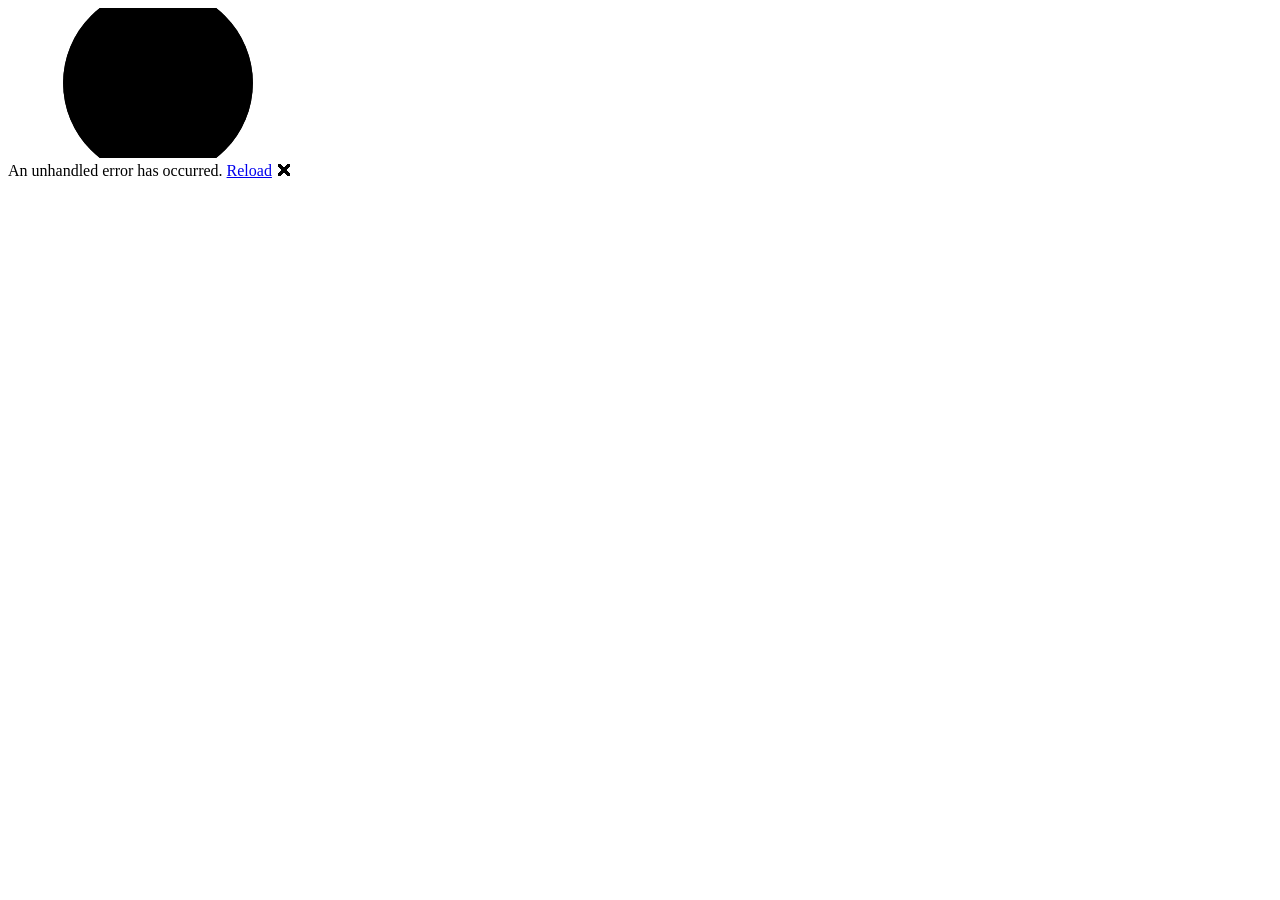
==== wwwroot/index.html @ 600fb5e7 "Primer commit" ====
<!DOCTYPE html>
<html lang="en">

<head>
    <meta charset="utf-8" />
    <meta name="viewport" content="width=device-width, initial-scale=1.0" />
    <title>Portafolio</title>
    <base href="/" />
    <link rel="stylesheet" href="lib/bootstrap/dist/css/bootstrap.min.css" />
    <link rel="stylesheet" href="css/app.css" />
    <link rel="icon" type="image/png" href="favicon.png" />
    <link href="portafolioV2.styles.css" rel="stylesheet" />
    <script src="js/site.js"></script>
    <script src="https://cdn.jsdelivr.net/npm/bootstrap@5.3.3/dist/js/bootstrap.bundle.min.js"></script>

</head>

<body>
    <div id="app">
        <svg class="loading-progress">
            <circle r="40%" cx="50%" cy="50%" />
            <circle r="40%" cx="50%" cy="50%" />
        </svg>
        <div class="loading-progress-text"></div>
    </div>

    <div id="blazor-error-ui">
        An unhandled error has occurred.
        <a href="." class="reload">Reload</a>
        <span class="dismiss">🗙</span>
    </div>
    <script src="_framework/blazor.webassembly.js"></script>
</body>

</html>
---- wwwroot/css/app.css ----
html, body {
    font-family: 'Helvetica Neue', Helvetica, Arial, sans-serif;
    background-color: #000814;
}

h1:focus {
    outline: none;
}

a, .btn-link {
    color: #0071c1;
}

.btn-primary {
    color: #fff;
    background-color: #1b6ec2;
    border-color: #1861ac;
}

.btn:focus, .btn:active:focus, .btn-link.nav-link:focus, .form-control:focus, .form-check-input:focus {
  box-shadow: 0 0 0 0.1rem white, 0 0 0 0.25rem #258cfb;
}

.content {
    padding-top: 1.1rem;
}

.valid.modified:not([type=checkbox]) {
    outline: 1px solid #26b050;
}

.invalid {
    outline: 1px solid red;
}

.validation-message {
    color: red;
}

#blazor-error-ui {
    color-scheme: light only;
    background: lightyellow;
    bottom: 0;
    box-shadow: 0 -1px 2px rgba(0, 0, 0, 0.2);
    box-sizing: border-box;
    display: none;
    left: 0;
    padding: 0.6rem 1.25rem 0.7rem 1.25rem;
    position: fixed;
    width: 100%;
    z-index: 1000;
}

    #blazor-error-ui .dismiss {
        cursor: pointer;
        position: absolute;
        right: 0.75rem;
        top: 0.5rem;
    }

.blazor-error-boundary {
    background: url([data-uri]) no-repeat 1rem/1.8rem, #b32121;
    padding: 1rem 1rem 1rem 3.7rem;
    color: white;
}

    .blazor-error-boundary::after {
        content: "An error has occurred."
    }

.loading-progress {
    position: relative;
    display: block;
    width: 8rem;
    height: 8rem;
    margin: 20vh auto 1rem auto;
}

    .loading-progress circle {
        fill: none;
        stroke: #e0e0e0;
        stroke-width: 0.6rem;
        transform-origin: 50% 50%;
        transform: rotate(-90deg);
    }

        .loading-progress circle:last-child {
            stroke: #1b6ec2;
            stroke-dasharray: calc(3.141 * var(--blazor-load-percentage, 0%) * 0.8), 500%;
            transition: stroke-dasharray 0.05s ease-in-out;
        }

.loading-progress-text {
    position: absolute;
    text-align: center;
    font-weight: bold;
    inset: calc(20vh + 3.25rem) 0 auto 0.2rem;
}

    .loading-progress-text:after {
        content: var(--blazor-load-percentage-text, "Loading");
    }

code {
    color: #c02d76;
}

.form-floating > .form-control-plaintext::placeholder, .form-floating > .form-control::placeholder {
    color: var(--bs-secondary-color);
    text-align: end;
}

.form-floating > .form-control-plaintext:focus::placeholder, .form-floating > .form-control:focus::placeholder {
    text-align: start;
}

.project-card {
  display: flex;
  flex-direction: column;
  width: 320px;
  border-radius: 10px;
  overflow: hidden;
  box-shadow: 0 8px 20px rgba(0,0,0,0.08);
  background: white;
  margin: 12px;
}
.project-screenshot {
  width: 100%;
  height: 180px;
  object-fit: cover;
}
.project-title{color: rgb(29, 29, 29);}
.project-body { padding: 12px; }
.project-body h3 { margin: 0 0 6px 0; font-size: 1.1rem; }
.desc { font-size: 0.95rem; color: #444; }
.tech-row { margin-top: 8px; display:flex; gap:8px; flex-wrap:wrap; align-items:center; }
.tech-icon { width:28px; height:28px; }
.links { margin-top:10px; display:flex; gap:8px; }
.btn { padding:6px 10px; border-radius:6px; text-decoration:none; background:#0b76ef; color:white; font-weight:600; }
.btn:hover{
    color: rgb(240, 240, 240);               /* Cambia el color del texto */
    text-decoration: underline; /* Subraya el enlace */
    background-color: rgb(1, 199, 199); /* Fondo amarillo */
}
.btn.outline { background:transparent; border:1px solid #0b76ef; color:#0b76ef; }

.projects-grid {
  display:flex;
  flex-wrap:wrap;
  gap: 12px;
  align-items:flex-start;
  justify-content: flex-start;
}


/* ===== HOME PAGE ===== */
.home-container{
    display: flex;
    justify-content: center;
    align-items: center;
    min-height: 100vh;
    background: linear-gradient(135deg, #0d1117, #161b22);
    color: #e6edf3;
    padding: 2rem;
}
main{
    background: linear-gradient(135deg, #0d1117, #161b22);

}



.home-container2 {
    display: flex;
    justify-content: center;
    align-items: center;
    min-height: calc(95vh - 70px);
    background: linear-gradient(to bottom, #111827, #1f2937);
    color: #e6edf3;
    padding: 2rem;
    border-radius: 5%;
}

.home-content {
    display: flex;
    flex-wrap: wrap;
    align-items: center;
    justify-content: space-around;
    max-width: 1100px;
    gap: 2rem;
}

.text-section {
    flex: 1 1 450px;
}

.text-section h1 {
    font-size: 2.8rem;
    margin-bottom: 0.5rem;
}

.text-section h3 {
    font-weight: 400;
    color: #9ba3b0;
    margin-bottom: 1rem;
}

.text-section h2 {
    font-weight: 400;
    color: #9ba3b0;
    margin-bottom: 1rem;
    font-size: small;
}

.text-section p {
    max-width: 500px;
    line-height: 1.6;
    margin-bottom: 1.5rem;
}

.highlight {
    color: #58a6ff;
}

.home-buttons {
    display: flex;
    gap: 1rem;
}

.btn-primary,
.btn-secondary {
    padding: 0.7rem 1.4rem;
    border-radius: 6px;
    text-decoration: none;
    font-weight: 500;
    transition: 0.3s;
}



.btn-primary {
    background-color: #238636;
    color: white;
}

.btn-primary:hover {
    background-color: #2ea043;
}

.btn-secondary {
    background-color: transparent;
    color: #58a6ff;
    border: 1px solid #58a6ff;
}
.btn-3 {
    background-color: transparent;
    color: white;
    border: 1px solid white;
}

.btn-secondary:hover {
    background-color: #58a6ff;
    color: #0d1117;
}

.image-section img {
    width: 260px;
    height: 260px;
    border-radius: 50%;
    object-fit: cover;
    border: 3px solid #58a6ff;
    box-shadow: 0 0 20px rgba(88, 166, 255, 0.3);
}



/* Fondo o color opcional para la franja superior */
/* SECCION SOBRE MI*/



/* Contenedor principal de la sección */
.about-section {
    /* Degradado azul oscuro moderno que combina con el resto de tus páginas */
    background: linear-gradient(135deg, #0d1b2a 0%, #000814 100%);
    
    /* SOLUCIÓN A LA FRANJA BLANCA: Mide mínimo el 100% de la pantalla del usuario */
    min-height: 100vh; 
    
    display: flex;
    align-items: center;
    justify-content: center;
    padding: 60px 20px;
    box-sizing: border-box;
    border-radius: 16px;
}

/* Envoltorio para controlar el ancho máximo del texto y centrarlo */
.about-container {
    max-width: 800px;
    width: 100%;
    background: rgba(27, 38, 59, 0.4); /* Fondo semi-transparente muy sutil */
    border: 1px solid rgba(65, 90, 119, 0.3);
    border-radius: 16px;
    padding: 40px;
    backdrop-filter: blur(10px); /* Efecto de cristal esmerilado moderno */
    box-shadow: 0 8px 32px 0 rgba(0, 0, 0, 0.3);
}

/* Estilo del Título Principal */
.about-title {
    font-size: 2.5rem; /* Equivalente a text-4xl */
    font-weight: 700;
    margin-bottom: 24px;
    text-transform: uppercase;
    letter-spacing: 1px;
    
    /* Degradado azul brillante en el texto */
    background: #a7bece;
    -webkit-background-clip: text;
    -webkit-text-fill-color: transparent;
}

/* Estilo para los Párrafos */
.about-paragraph {
    font-size: 1.125rem; /* Elegante y legible (Equivalente a text-lg) */
    color: #e2e8f0; /* Blanco grisáceo que no cansa la vista */
    line-height: 1.8; /* Espaciado cómodo entre líneas (leading-relaxed) */
    margin-bottom: 20px;
}

/* Remarcar tu nombre con un brillo sutil */
.highlight-name {
   color: #489dff;
    font-weight: 700;
}

/* Resaltado para palabras clave como instituciones o tecnologías secundarias */
.about-paragraph span {
    color: #6ab0ff;
    font-weight: 600;
}

/* Pequeñas etiquetas (Badges) para tus tecnologías principales (.NET, Blazor, C#) */
.tech-badge {
    background: rgba(75, 188, 211, 0.15);
    color: #58a3e9 !important;
    padding: 2px 8px;
    border-radius: 6px;
    border: 1px solid rgba(0, 180, 216, 0.3);
    font-size: 1rem;
    display: inline-block;
}
/* Inputs y textareas */
.input,
.textarea {
    background-color: rgba(17, 24, 39, 0.7); /* bg-gray-900/70 */
    color: white;                            /* text-white */
    border-radius: 0.5rem;                   /* rounded-lg */
    padding: 0.75rem;                        /* p-3 */
    border: none;
    width: 100%;
    transition: box-shadow 0.2s ease, outline 0.2s ease;
}



/* Animación fadeIn */
@keyframes fadeIn {
    from { 
        opacity: 0; 
        transform: translateY(10px); 
    }
    to { 
        opacity: 1; 
        transform: translateY(0); 
    }
}

.animate-fadeIn {
    animation: fadeIn 0.6s ease-in-out;
}

.btn-custom {
  background-color: #0d6efd; /* azul Bootstrap */
  color: white;
  padding: 0.5rem 1rem;
  border-radius: 0.375rem;
}

.top-row {
    background-color: #161b22 !important;
    min-height: 3.5rem;
    overflow: hidden;
    color: rgb(230, 229, 229);
}




/* Configuración de la cuadrícula: 4 columnas en pantallas grandes */
.certificaciones-grid {
    display: grid;
    grid-template-columns: repeat(auto-fill, minmax(500px, 1fr));
    gap: 30px; /* El espacio respectivo entre cada objeto */
    padding: 10px;
}

/* Forzar un máximo de 4 columnas en pantallas muy grandes */
@media (min-width: 1200px) {
    .certificaciones-grid {
        grid-template-columns: repeat(4, 1fr);
    }
}

/* Estilo del Marco Moderno con Degradado Azul Oscuro */
.cert-marco {
    background: linear-gradient(135deg, #0d1b2a 0%, #1b263b 100%);
    border: 2px solid #415a77;
    border-radius: 15px;
    padding: 15px;
    box-shadow: 0 8px 24px rgba(0, 0, 0, 0.3);
    transition: transform 0.3s ease, border-color 0.3s ease, box-shadow 0.3s ease;
    display: flex;
    flex-direction: column;
    justify-content: space-between;
}

/* Efecto Hover (Al pasar el mouse) */
.cert-marco:hover {
    transform: translateY(-5px);
    border-color: #00b4d8; /* Brillo azul claro al pasar el mouse */
    box-shadow: 0 12px 30px rgba(0, 180, 216, 0.2);
    cursor: pointer;
}

/* Contenedor de la imagen para que actúe como un marco interno */
.cert-imagen-wrapper {
    background-color: #000814;
    border-radius: 8px;
    padding: 8px;
    display: flex;
    justify-content: center;
    align-items: center;
    overflow: hidden;
    aspect-ratio: 4 / 3; /* Mantiene una proporción limpia para certificados */
}

/* Ajuste de la imagen del certificado */
.cert-img {
    max-width: 100%;
    max-height: 100%;
    object-fit: contain;
    border-radius: 4px;
}

/* Colores de texto personalizados */
.text-gradient {
    background: linear-gradient(45deg, #00b4d8, #90e0ef);
    -webkit-background-clip: text;
    -webkit-text-fill-color: transparent;
}

.text-blue-light {
    color: #90e0ef;
}
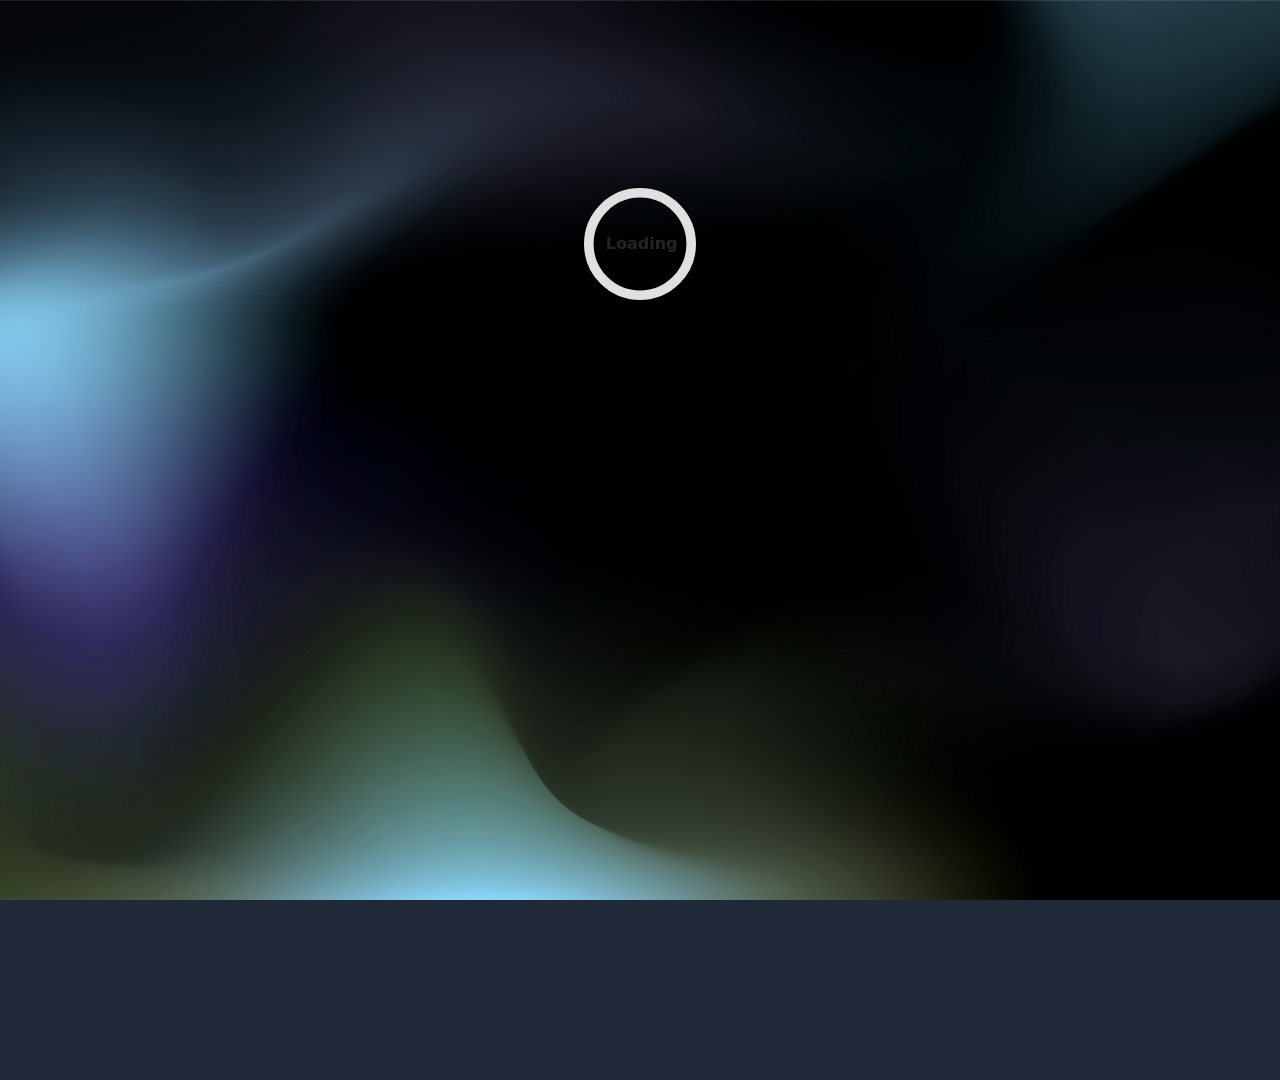
==== commit 480cdaa2: "Design: Finalizar diseño responsivo y adaptabilidad" ====
--- a/wwwroot/index.html
+++ b/wwwroot/index.html
@@ -5,13 +5,11 @@
     <meta charset="utf-8" />
     <meta name="viewport" content="width=device-width, initial-scale=1.0" />
     <title>Portafolio</title>
-    <base href="/" />
+    <base href="./" />
     <link rel="stylesheet" href="lib/bootstrap/dist/css/bootstrap.min.css" />
     <link rel="stylesheet" href="css/app.css" />
-    <link rel="icon" type="image/png" href="favicon.png" />
+    <link rel="icon" type="image/png" href="logoav.png" />
     <link href="portafolioV2.styles.css" rel="stylesheet" />
-    <script src="js/site.js"></script>
-    <script src="https://cdn.jsdelivr.net/npm/bootstrap@5.3.3/dist/js/bootstrap.bundle.min.js"></script>
 
 </head>
 
--- a/wwwroot/css/app.css
+++ b/wwwroot/css/app.css
@@ -1,7 +1,21 @@
+:root{
+    --primary-color: #1F2937;
+    --secondary-color: #60A5FA;
+    --highlight-color:#489dff;
+    --color: #FFFFFFFF;
+}
 
 html, body {
-    font-family: 'Helvetica Neue', Helvetica, Arial, sans-serif;
-    background-color: #000814;
+    font-family:system-ui, -apple-system, BlinkMacSystemFont, 'Segoe UI', Roboto, Oxygen, Ubuntu, Cantarell, 'Open Sans', 'Helvetica Neue', sans-serif;
+}
+body{
+    background-image: url('../images/antonius-harel.jpg');
+    background-repeat: no-repeat;
+    background-position: center center;
+    background-size: cover;
+    background-attachment:fixed;
+    background-color: var(--primary-color);
+    min-height: 100vh;
 }
 
 h1:focus {
@@ -11,19 +25,78 @@
 a, .btn-link {
     color: #0071c1;
 }
-
+/* OPTIMIZACIÓN PARA MÓVILES (Media Query) */
+@media (max-width: 480px) {
+    .home-buttons {
+        /* En celulares muy pequeños, se forza para que  se apilen directamente */
+        flex-direction: column; 
+    }
+    
+    .btn-primary,
+    .btn-secondary,
+    .btn-3 {
+        /* Hace que cada botón ocupe el 100% del ancho de la pantalla del celular */
+        text-align: center;
+        width: 100%; 
+    }
+}
+
+.home-buttons {
+    display: flex;
+    gap: 1rem;
+    flex-wrap: wrap;
+}
+
+.btn-primary,
+.btn-secondary {
+    padding: 0.7rem 1.4rem;
+    border-radius: 6px;
+    text-decoration: none;
+    font-weight: 500;
+    transition: 0.3s;
+}
 .btn-primary {
-    color: #fff;
-    background-color: #1b6ec2;
-    border-color: #1861ac;
-}
+    background-color: #238636;
+    color: white;
+}
+
+.btn-primary:hover {
+    background-color: #2ea043;
+}
+
+.btn-secondary {
+    background-color: transparent;
+    color: #58a6ff;
+    border: 1px solid #58a6ff;
+}
+.btn-3 {
+    background-color: transparent;
+    color: white;
+    border: 1px solid white;
+}
+
+.btn-secondary:hover {
+    background-color: #58a6ff;
+    color: #0d1117;
+}
+
 
 .btn:focus, .btn:active:focus, .btn-link.nav-link:focus, .form-control:focus, .form-check-input:focus {
   box-shadow: 0 0 0 0.1rem white, 0 0 0 0.25rem #258cfb;
 }
 
+.image-section img {
+    width: 260px;
+    height: 260px;
+    border-radius: 50%;
+    object-fit: cover;
+    border: 3px solid #58a6ff;
+    box-shadow: 0 0 20px rgba(88, 166, 255, 0.3);
+}
+
 .content {
     padding-top: 1.1rem;
+    overflow-y: auto;
 }
 
 .valid.modified:not([type=checkbox]) {
@@ -40,7 +113,7 @@
 
 #blazor-error-ui {
     color-scheme: light only;
-    background: lightyellow;
+    background: var(--primary-color);
     bottom: 0;
     box-shadow: 0 -1px 2px rgba(0, 0, 0, 0.2);
     box-sizing: border-box;
@@ -115,354 +188,19 @@
     text-align: start;
 }
 
-.project-card {
-  display: flex;
-  flex-direction: column;
-  width: 320px;
-  border-radius: 10px;
-  overflow: hidden;
-  box-shadow: 0 8px 20px rgba(0,0,0,0.08);
-  background: white;
-  margin: 12px;
-}
-.project-screenshot {
-  width: 100%;
-  height: 180px;
-  object-fit: cover;
-}
-.project-title{color: rgb(29, 29, 29);}
-.project-body { padding: 12px; }
-.project-body h3 { margin: 0 0 6px 0; font-size: 1.1rem; }
-.desc { font-size: 0.95rem; color: #444; }
-.tech-row { margin-top: 8px; display:flex; gap:8px; flex-wrap:wrap; align-items:center; }
-.tech-icon { width:28px; height:28px; }
-.links { margin-top:10px; display:flex; gap:8px; }
-.btn { padding:6px 10px; border-radius:6px; text-decoration:none; background:#0b76ef; color:white; font-weight:600; }
-.btn:hover{
-    color: rgb(240, 240, 240);               /* Cambia el color del texto */
-    text-decoration: underline; /* Subraya el enlace */
-    background-color: rgb(1, 199, 199); /* Fondo amarillo */
-}
-.btn.outline { background:transparent; border:1px solid #0b76ef; color:#0b76ef; }
-
-.projects-grid {
-  display:flex;
-  flex-wrap:wrap;
-  gap: 12px;
-  align-items:flex-start;
-  justify-content: flex-start;
-}
-
-
-/* ===== HOME PAGE ===== */
-.home-container{
-    display: flex;
-    justify-content: center;
-    align-items: center;
-    min-height: 100vh;
-    background: linear-gradient(135deg, #0d1117, #161b22);
-    color: #e6edf3;
-    padding: 2rem;
-}
-main{
-    background: linear-gradient(135deg, #0d1117, #161b22);
-
-}
-
-
-
-.home-container2 {
-    display: flex;
-    justify-content: center;
-    align-items: center;
-    min-height: calc(95vh - 70px);
-    background: linear-gradient(to bottom, #111827, #1f2937);
-    color: #e6edf3;
-    padding: 2rem;
-    border-radius: 5%;
-}
-
-.home-content {
-    display: flex;
-    flex-wrap: wrap;
-    align-items: center;
-    justify-content: space-around;
-    max-width: 1100px;
-    gap: 2rem;
-}
-
-.text-section {
-    flex: 1 1 450px;
-}
-
-.text-section h1 {
-    font-size: 2.8rem;
-    margin-bottom: 0.5rem;
-}
-
-.text-section h3 {
-    font-weight: 400;
-    color: #9ba3b0;
-    margin-bottom: 1rem;
-}
-
-.text-section h2 {
-    font-weight: 400;
-    color: #9ba3b0;
-    margin-bottom: 1rem;
-    font-size: small;
-}
-
-.text-section p {
-    max-width: 500px;
-    line-height: 1.6;
-    margin-bottom: 1.5rem;
-}
-
-.highlight {
-    color: #58a6ff;
-}
-
-.home-buttons {
-    display: flex;
-    gap: 1rem;
-}
-
-.btn-primary,
-.btn-secondary {
-    padding: 0.7rem 1.4rem;
-    border-radius: 6px;
-    text-decoration: none;
-    font-weight: 500;
-    transition: 0.3s;
-}
-
-
-
-.btn-primary {
-    background-color: #238636;
-    color: white;
-}
-
-.btn-primary:hover {
-    background-color: #2ea043;
-}
-
-.btn-secondary {
-    background-color: transparent;
-    color: #58a6ff;
-    border: 1px solid #58a6ff;
-}
-.btn-3 {
-    background-color: transparent;
-    color: white;
-    border: 1px solid white;
-}
-
-.btn-secondary:hover {
-    background-color: #58a6ff;
-    color: #0d1117;
-}
-
-.image-section img {
-    width: 260px;
-    height: 260px;
-    border-radius: 50%;
-    object-fit: cover;
-    border: 3px solid #58a6ff;
-    box-shadow: 0 0 20px rgba(88, 166, 255, 0.3);
-}
-
-
-
-/* Fondo o color opcional para la franja superior */
-/* SECCION SOBRE MI*/
-
-
-
-/* Contenedor principal de la sección */
-.about-section {
-    /* Degradado azul oscuro moderno que combina con el resto de tus páginas */
-    background: linear-gradient(135deg, #0d1b2a 0%, #000814 100%);
-    
-    /* SOLUCIÓN A LA FRANJA BLANCA: Mide mínimo el 100% de la pantalla del usuario */
-    min-height: 100vh; 
-    
-    display: flex;
-    align-items: center;
-    justify-content: center;
-    padding: 60px 20px;
-    box-sizing: border-box;
-    border-radius: 16px;
-}
-
-/* Envoltorio para controlar el ancho máximo del texto y centrarlo */
-.about-container {
-    max-width: 800px;
-    width: 100%;
-    background: rgba(27, 38, 59, 0.4); /* Fondo semi-transparente muy sutil */
-    border: 1px solid rgba(65, 90, 119, 0.3);
-    border-radius: 16px;
-    padding: 40px;
-    backdrop-filter: blur(10px); /* Efecto de cristal esmerilado moderno */
-    box-shadow: 0 8px 32px 0 rgba(0, 0, 0, 0.3);
-}
-
-/* Estilo del Título Principal */
-.about-title {
-    font-size: 2.5rem; /* Equivalente a text-4xl */
-    font-weight: 700;
-    margin-bottom: 24px;
-    text-transform: uppercase;
-    letter-spacing: 1px;
-    
-    /* Degradado azul brillante en el texto */
-    background: #a7bece;
-    -webkit-background-clip: text;
-    -webkit-text-fill-color: transparent;
-}
-
-/* Estilo para los Párrafos */
-.about-paragraph {
-    font-size: 1.125rem; /* Elegante y legible (Equivalente a text-lg) */
-    color: #e2e8f0; /* Blanco grisáceo que no cansa la vista */
-    line-height: 1.8; /* Espaciado cómodo entre líneas (leading-relaxed) */
-    margin-bottom: 20px;
-}
-
-/* Remarcar tu nombre con un brillo sutil */
-.highlight-name {
-   color: #489dff;
-    font-weight: 700;
-}
-
-/* Resaltado para palabras clave como instituciones o tecnologías secundarias */
-.about-paragraph span {
-    color: #6ab0ff;
-    font-weight: 600;
-}
-
-/* Pequeñas etiquetas (Badges) para tus tecnologías principales (.NET, Blazor, C#) */
-.tech-badge {
-    background: rgba(75, 188, 211, 0.15);
-    color: #58a3e9 !important;
-    padding: 2px 8px;
-    border-radius: 6px;
-    border: 1px solid rgba(0, 180, 216, 0.3);
-    font-size: 1rem;
-    display: inline-block;
-}
-/* Inputs y textareas */
-.input,
-.textarea {
-    background-color: rgba(17, 24, 39, 0.7); /* bg-gray-900/70 */
-    color: white;                            /* text-white */
-    border-radius: 0.5rem;                   /* rounded-lg */
-    padding: 0.75rem;                        /* p-3 */
-    border: none;
-    width: 100%;
-    transition: box-shadow 0.2s ease, outline 0.2s ease;
-}
-
-
-
-/* Animación fadeIn */
-@keyframes fadeIn {
-    from { 
-        opacity: 0; 
-        transform: translateY(10px); 
-    }
-    to { 
-        opacity: 1; 
-        transform: translateY(0); 
-    }
-}
-
-.animate-fadeIn {
-    animation: fadeIn 0.6s ease-in-out;
-}
-
-.btn-custom {
-  background-color: #0d6efd; /* azul Bootstrap */
-  color: white;
-  padding: 0.5rem 1rem;
-  border-radius: 0.375rem;
-}
-
-.top-row {
-    background-color: #161b22 !important;
-    min-height: 3.5rem;
-    overflow: hidden;
-    color: rgb(230, 229, 229);
-}
-
-
-
-
-/* Configuración de la cuadrícula: 4 columnas en pantallas grandes */
-.certificaciones-grid {
-    display: grid;
-    grid-template-columns: repeat(auto-fill, minmax(500px, 1fr));
-    gap: 30px; /* El espacio respectivo entre cada objeto */
-    padding: 10px;
-}
-
-/* Forzar un máximo de 4 columnas en pantallas muy grandes */
-@media (min-width: 1200px) {
-    .certificaciones-grid {
-        grid-template-columns: repeat(4, 1fr);
-    }
-}
-
-/* Estilo del Marco Moderno con Degradado Azul Oscuro */
-.cert-marco {
-    background: linear-gradient(135deg, #0d1b2a 0%, #1b263b 100%);
-    border: 2px solid #415a77;
-    border-radius: 15px;
-    padding: 15px;
-    box-shadow: 0 8px 24px rgba(0, 0, 0, 0.3);
-    transition: transform 0.3s ease, border-color 0.3s ease, box-shadow 0.3s ease;
-    display: flex;
-    flex-direction: column;
-    justify-content: space-between;
-}
-
-/* Efecto Hover (Al pasar el mouse) */
-.cert-marco:hover {
-    transform: translateY(-5px);
-    border-color: #00b4d8; /* Brillo azul claro al pasar el mouse */
-    box-shadow: 0 12px 30px rgba(0, 180, 216, 0.2);
-    cursor: pointer;
-}
-
-/* Contenedor de la imagen para que actúe como un marco interno */
-.cert-imagen-wrapper {
-    background-color: #000814;
-    border-radius: 8px;
-    padding: 8px;
-    display: flex;
-    justify-content: center;
-    align-items: center;
-    overflow: hidden;
-    aspect-ratio: 4 / 3; /* Mantiene una proporción limpia para certificados */
-}
-
-/* Ajuste de la imagen del certificado */
-.cert-img {
-    max-width: 100%;
-    max-height: 100%;
-    object-fit: contain;
-    border-radius: 4px;
-}
-
-/* Colores de texto personalizados */
-.text-gradient {
-    background: linear-gradient(45deg, #00b4d8, #90e0ef);
-    -webkit-background-clip: text;
-    -webkit-text-fill-color: transparent;
-}
-
-.text-blue-light {
-    color: #90e0ef;
-}
-
+
+@keyframes fadeInUp {
+    from {
+        opacity: 0;
+        transform: translateY(20px); 
+    }
+    to {
+        opacity: 1;
+        transform: translateY(0);    
+    }
+}
+
+.fade-in-card {
+    animation: fadeInUp 0.8s cubic-bezier(0.25, 1, 0.5, 1) forwards;
+    opacity: 0; 
+}
